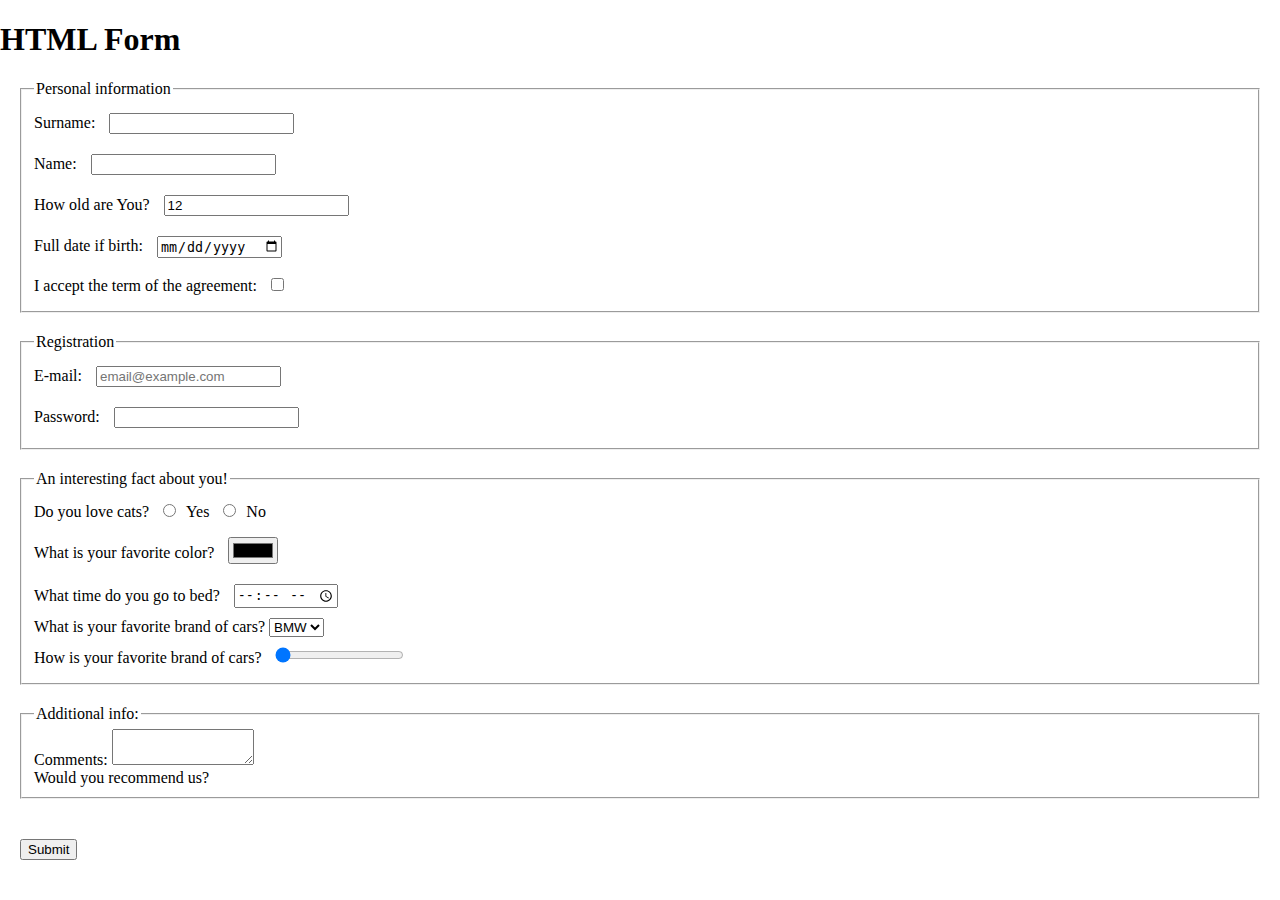
==== src/index.html @ 2f0da71f "2 saved" ====
<!doctype html>
<html lang="en">
  <head>
    <meta charset="UTF-8">
    <meta
      name="viewport"
      content="width=device-width, user-scalable=no, initial-scale=1.0, maximum-scale=1.0, minimum-scale=1.0"
    >
    <meta http-equiv="X-UA-Compatible" content="ie=edge">
    <title>HTML Form</title>
    <link rel="stylesheet" href="./style.css">
  </head>
  <body>
    <h1>HTML Form</h1>

    <form action="https://mate-academy-form-lesson.herokuapp.com/create-application">
      
      <fieldset class="personal-info">
        <legend>Personal information</legend>
        <label for="surname">Surname: <input type="text" autocomplete="disable" name="surname" id="surname"></label>
        <label for="name1">Name: <input type="text" name="name1" autocomplete="disable"  id="name1"></label> 
        <label for=""numb>How old are You? <input type="number" value="12" max="" name="num" id="numb"></label> 
        <label for="date1">Full date if birth: <input type="date" name="date" id="date1"></label> 
        <label for="agree1">I accept the term of the agreement: <input type="checkbox" name="agree" id="egree1"></label> 
      </fieldset>

      <fieldset class="registration-info">
        <legend>Registration</legend>
        <label for="e-mail">E-mail: <input type="email" name="" id="e-mail" placeholder="email@example.com"></label> 
        <label for="paasword1"> Password: <input type="password" name="paasword" id="paasword1"></label>
      </fieldset>

      <fieldset class="interesting-info">
        <legend>An interesting fact about you!</legend>
        <label for="interesting">Do you love cats?
          <input type="radio" name="interesting" id="interesting">Yes
          <input type="radio" name="interesting" id="interesting">No
        </label>
        <label for="color1">What is your favorite color? <input type="color" name="color1" id="color1"></label>
        <label for="dateTime1">What time do you go to bed? <input type="time" name="dateTime" id="dateTime1"></label>
        <label for="car">What is your favorite brand of cars? <select name="car" id="car">
          <option value="" disabled required> </option>
          <option value="BMW">BMW</option>
          <option value="Audi">Audi</option>
          <option value="Lada">Lada</option>
        </select> </label>
        <label for="">How is your favorite brand of cars? <input type="range" value="0" name="range" id="range"></label>
      </fieldset>


      
      <fieldset class="additional-info">
        <legend>Additional info:</legend>
        <label for="comments">Comments: <textarea name="textarea" id="textarea" cols="15" rows="2"></textarea></label>
        <label for="recommend">Would you recommend us? </label>
      </fieldset>

      

      <button type="submit" onsubmit="onSubmit()">Submit</button>
    </form>

    <script type="text/javascript" src="./main.js"></script>
  </body>
</html>
---- src/style.css ----
/* styles go here */
body { 
  margin: 0;
  padding: 0;
  box-sizing: border-box;
}

fieldset {
  margin: 20px;
}

label {
  display: block;
}

input {
  margin: 10px;
}

button {
  margin: 20px;
}
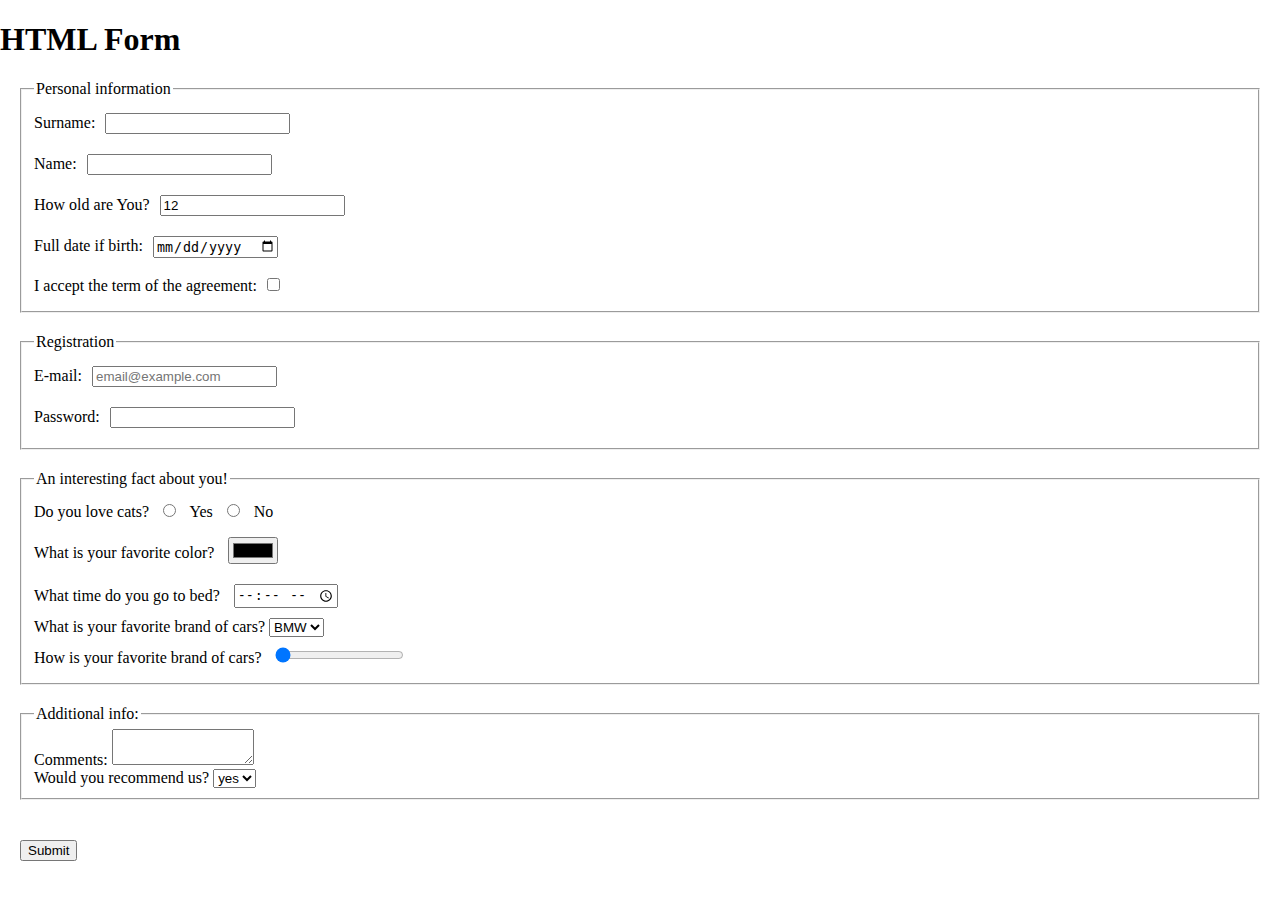
==== commit dcf68c4c: "saved 3 dev" ====
--- a/src/index.html
+++ b/src/index.html
@@ -12,54 +12,110 @@
   </head>
   <body>
     <h1>HTML Form</h1>
-
     <form action="https://mate-academy-form-lesson.herokuapp.com/create-application">
-      
       <fieldset class="personal-info">
         <legend>Personal information</legend>
-        <label for="surname">Surname: <input type="text" autocomplete="disable" name="surname" id="surname"></label>
-        <label for="name1">Name: <input type="text" name="name1" autocomplete="disable"  id="name1"></label> 
-        <label for=""numb>How old are You? <input type="number" value="12" max="" name="num" id="numb"></label> 
-        <label for="date1">Full date if birth: <input type="date" name="date" id="date1"></label> 
-        <label for="agree1">I accept the term of the agreement: <input type="checkbox" name="agree" id="egree1"></label> 
+        <label for="surname">Surname:<input
+           type="text"
+           autocomplete="disable"
+           name="surname1"
+           id="surname">
+        </label>
+        <label for="name1">Name:<input
+          type="text"
+          name="name1"
+          autocomplete="disable"
+          id="name1">
+        </label>
+        <label for="numb">How old are You?<input
+          type="number"
+          value="12"
+          name="num"
+
+          id="numb">
+        </label>
+        <label for="date1">Full date if birth:<input
+          type="date"
+          name="date"
+          id="date1">
+        </label>
+        <label for="agree1">I accept the term of the agreement:<input
+          type="checkbox"
+          name="agree"
+          id="agree1">
+        </label>
       </fieldset>
-
       <fieldset class="registration-info">
         <legend>Registration</legend>
-        <label for="e-mail">E-mail: <input type="email" name="" id="e-mail" placeholder="email@example.com"></label> 
-        <label for="paasword1"> Password: <input type="password" name="paasword" id="paasword1"></label>
+        <label for="e-mail">E-mail:<input
+          type="email"
+          id="e-mail"
+          placeholder="email@example.com">
+        </label>
+        <label for="paasword1"> Password:<input
+          type="password"
+          name="paasword"
+          id="paasword1">
+        </label>
       </fieldset>
-
       <fieldset class="interesting-info">
         <legend>An interesting fact about you!</legend>
-        <label for="interesting">Do you love cats?
-          <input type="radio" name="interesting" id="interesting">Yes
-          <input type="radio" name="interesting" id="interesting">No
+        <label for="interesting1">Do you love cats?
+          <input
+          type="radio"
+          name="interesting"
+          id="interesting1">
+          Yes
+          <input
+          type="radio"
+          name="interesting">
+          No
         </label>
-        <label for="color1">What is your favorite color? <input type="color" name="color1" id="color1"></label>
-        <label for="dateTime1">What time do you go to bed? <input type="time" name="dateTime" id="dateTime1"></label>
-        <label for="car">What is your favorite brand of cars? <select name="car" id="car">
-          <option value="" disabled required> </option>
-          <option value="BMW">BMW</option>
-          <option value="Audi">Audi</option>
-          <option value="Lada">Lada</option>
-        </select> </label>
-        <label for="">How is your favorite brand of cars? <input type="range" value="0" name="range" id="range"></label>
+        <label for="color1">What is your favorite color? <input
+          type="color"
+          name="color1"
+          id="color1">
+        </label>
+        <label for="dateTime1">What time do you go to bed? <input type="time"
+          name="dateTime"
+          id="dateTime1">
+        </label>
+        <label for="car">What is your favorite brand of cars?
+          <select
+            name="car"
+            id="car">
+            <option disabled required> </option>
+            <option value="BMW">BMW</option>
+            <option value="Audi">Audi</option>
+            <option value="Lada">Lada</option>
+          </select>
+        </label>
+        <label for="range">How is your favorite brand of cars? <input
+          type="range"
+          value="0"
+          name="range"
+          id="range">
+        </label>
       </fieldset>
-
-
-      
       <fieldset class="additional-info">
         <legend>Additional info:</legend>
-        <label for="comments">Comments: <textarea name="textarea" id="textarea" cols="15" rows="2"></textarea></label>
-        <label for="recommend">Would you recommend us? </label>
+        <label for="textarea">Comments:
+          <textarea
+            name="textarea"
+            id="textarea"
+            cols="15"
+            rows="2">
+          </textarea>
+        </label>
+        <label for="agree">Would you recommend us?
+          <select name="arg" id="agree">
+            <option value="yes">yes</option>
+            <option value="no">no</option>
+          </select>
+        </label>
       </fieldset>
-
-      
-
       <button type="submit" onsubmit="onSubmit()">Submit</button>
     </form>
-
     <script type="text/javascript" src="./main.js"></script>
   </body>
 </html>
--- a/src/style.css
+++ b/src/style.css
@@ -1,5 +1,4 @@
-/* styles go here */
-body { 
+body {
   margin: 0;
   padding: 0;
   box-sizing: border-box;
@@ -19,4 +18,4 @@
 
 button {
   margin: 20px;
-}+}
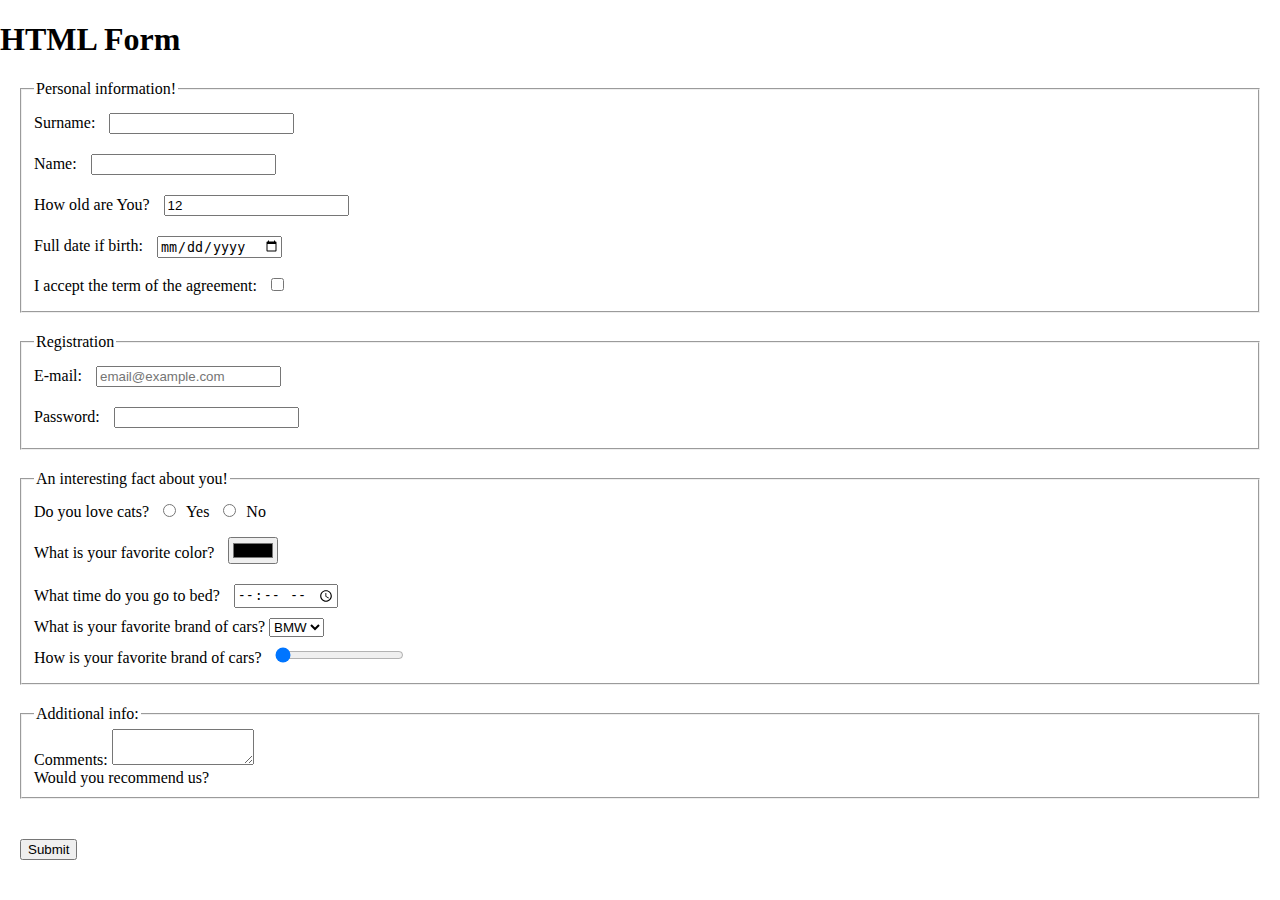
==== commit 2a7e13fd: "saved 4 master" ====
--- a/src/index.html
+++ b/src/index.html
@@ -12,110 +12,52 @@
   </head>
   <body>
     <h1>HTML Form</h1>
+
     <form action="https://mate-academy-form-lesson.herokuapp.com/create-application">
+      
       <fieldset class="personal-info">
-        <legend>Personal information</legend>
-        <label for="surname">Surname:<input
-           type="text"
-           autocomplete="disable"
-           name="surname1"
-           id="surname">
-        </label>
-        <label for="name1">Name:<input
-          type="text"
-          name="name1"
-          autocomplete="disable"
-          id="name1">
-        </label>
-        <label for="numb">How old are You?<input
-          type="number"
-          value="12"
-          name="num"
+        <legend>Personal information!</legend>
+        <label for="surname">Surname: <input type="text" autocomplete="disable" name="surname" id="surname"></label>
+        <label for="name1">Name: <input type="text" name="name1" autocomplete="disable"  id="name1"></label> 
+        <label for=""numb>How old are You? <input type="number" value="12" max="" name="num" id="numb"></label> 
+        <label for="date1">Full date if birth: <input type="date" name="date" id="date1"></label> 
+        <label for="agree1">I accept the term of the agreement: <input type="checkbox" name="agree" id="egree1"></label> 
+      </fieldset>
 
-          id="numb">
-        </label>
-        <label for="date1">Full date if birth:<input
-          type="date"
-          name="date"
-          id="date1">
-        </label>
-        <label for="agree1">I accept the term of the agreement:<input
-          type="checkbox"
-          name="agree"
-          id="agree1">
-        </label>
-      </fieldset>
       <fieldset class="registration-info">
         <legend>Registration</legend>
-        <label for="e-mail">E-mail:<input
-          type="email"
-          id="e-mail"
-          placeholder="email@example.com">
-        </label>
-        <label for="paasword1"> Password:<input
-          type="password"
-          name="paasword"
-          id="paasword1">
-        </label>
+        <label for="e-mail">E-mail: <input type="email" name="" id="e-mail" placeholder="email@example.com"></label> 
+        <label for="paasword1"> Password: <input type="password" name="paasword" id="paasword1"></label>
       </fieldset>
+
       <fieldset class="interesting-info">
         <legend>An interesting fact about you!</legend>
-        <label for="interesting1">Do you love cats?
-          <input
-          type="radio"
-          name="interesting"
-          id="interesting1">
-          Yes
-          <input
-          type="radio"
-          name="interesting">
-          No
+        <label for="interesting">Do you love cats?
+          <input type="radio" name="interesting" id="interesting">Yes
+          <input type="radio" name="interesting" id="interesting">No
         </label>
-        <label for="color1">What is your favorite color? <input
-          type="color"
-          name="color1"
-          id="color1">
-        </label>
-        <label for="dateTime1">What time do you go to bed? <input type="time"
-          name="dateTime"
-          id="dateTime1">
-        </label>
-        <label for="car">What is your favorite brand of cars?
-          <select
-            name="car"
-            id="car">
-            <option disabled required> </option>
-            <option value="BMW">BMW</option>
-            <option value="Audi">Audi</option>
-            <option value="Lada">Lada</option>
-          </select>
-        </label>
-        <label for="range">How is your favorite brand of cars? <input
-          type="range"
-          value="0"
-          name="range"
-          id="range">
-        </label>
+        <label for="color1">What is your favorite color? <input type="color" name="color1" id="color1"></label>
+        <label for="dateTime1">What time do you go to bed? <input type="time" name="dateTime" id="dateTime1"></label>
+        <label for="car">What is your favorite brand of cars? <select name="car" id="car">
+          <option value="" disabled required> </option>
+          <option value="BMW">BMW</option>
+          <option value="Audi">Audi</option>
+          <option value="Lada">Lada</option>
+        </select> </label>
+        <label for="">How is your favorite brand of cars? <input type="range" value="0" name="range" id="range"></label>
       </fieldset>
+
       <fieldset class="additional-info">
         <legend>Additional info:</legend>
-        <label for="textarea">Comments:
-          <textarea
-            name="textarea"
-            id="textarea"
-            cols="15"
-            rows="2">
-          </textarea>
-        </label>
-        <label for="agree">Would you recommend us?
-          <select name="arg" id="agree">
-            <option value="yes">yes</option>
-            <option value="no">no</option>
-          </select>
-        </label>
+        <label for="comments">Comments: <textarea name="textarea" id="textarea" cols="15" rows="2"></textarea></label>
+        <label for="recommend">Would you recommend us? </label>
       </fieldset>
+
+      
+
       <button type="submit" onsubmit="onSubmit()">Submit</button>
     </form>
+
     <script type="text/javascript" src="./main.js"></script>
   </body>
 </html>
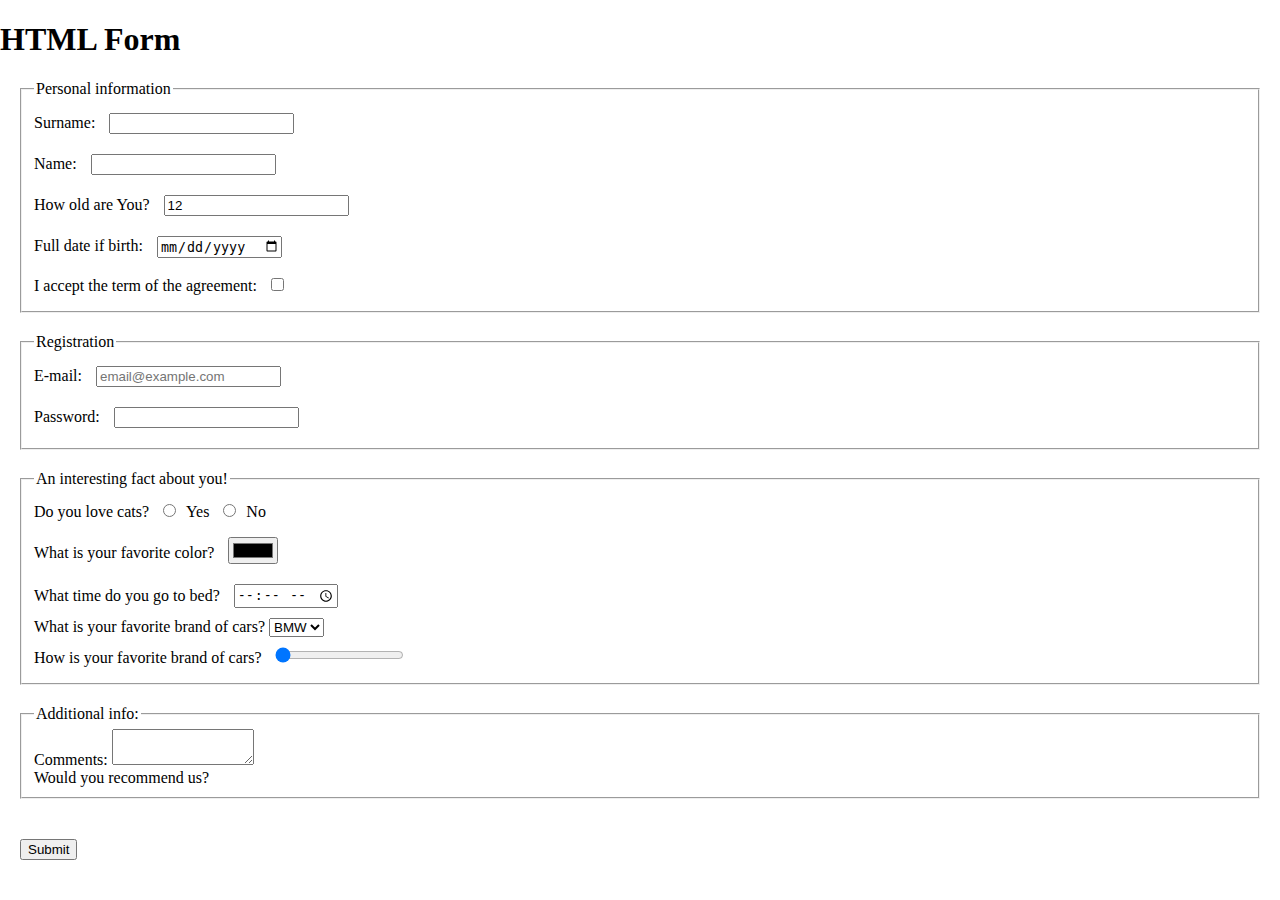
==== commit 3829821c: "saved 5 master" ====
--- a/src/index.html
+++ b/src/index.html
@@ -12,24 +12,20 @@
   </head>
   <body>
     <h1>HTML Form</h1>
-
     <form action="https://mate-academy-form-lesson.herokuapp.com/create-application">
-      
       <fieldset class="personal-info">
-        <legend>Personal information!</legend>
+        <legend>Personal information</legend>
         <label for="surname">Surname: <input type="text" autocomplete="disable" name="surname" id="surname"></label>
         <label for="name1">Name: <input type="text" name="name1" autocomplete="disable"  id="name1"></label> 
         <label for=""numb>How old are You? <input type="number" value="12" max="" name="num" id="numb"></label> 
         <label for="date1">Full date if birth: <input type="date" name="date" id="date1"></label> 
         <label for="agree1">I accept the term of the agreement: <input type="checkbox" name="agree" id="egree1"></label> 
       </fieldset>
-
       <fieldset class="registration-info">
         <legend>Registration</legend>
         <label for="e-mail">E-mail: <input type="email" name="" id="e-mail" placeholder="email@example.com"></label> 
         <label for="paasword1"> Password: <input type="password" name="paasword" id="paasword1"></label>
       </fieldset>
-
       <fieldset class="interesting-info">
         <legend>An interesting fact about you!</legend>
         <label for="interesting">Do you love cats?
@@ -46,18 +42,13 @@
         </select> </label>
         <label for="">How is your favorite brand of cars? <input type="range" value="0" name="range" id="range"></label>
       </fieldset>
-
       <fieldset class="additional-info">
         <legend>Additional info:</legend>
         <label for="comments">Comments: <textarea name="textarea" id="textarea" cols="15" rows="2"></textarea></label>
         <label for="recommend">Would you recommend us? </label>
       </fieldset>
-
-      
-
       <button type="submit" onsubmit="onSubmit()">Submit</button>
     </form>
-
     <script type="text/javascript" src="./main.js"></script>
   </body>
 </html>
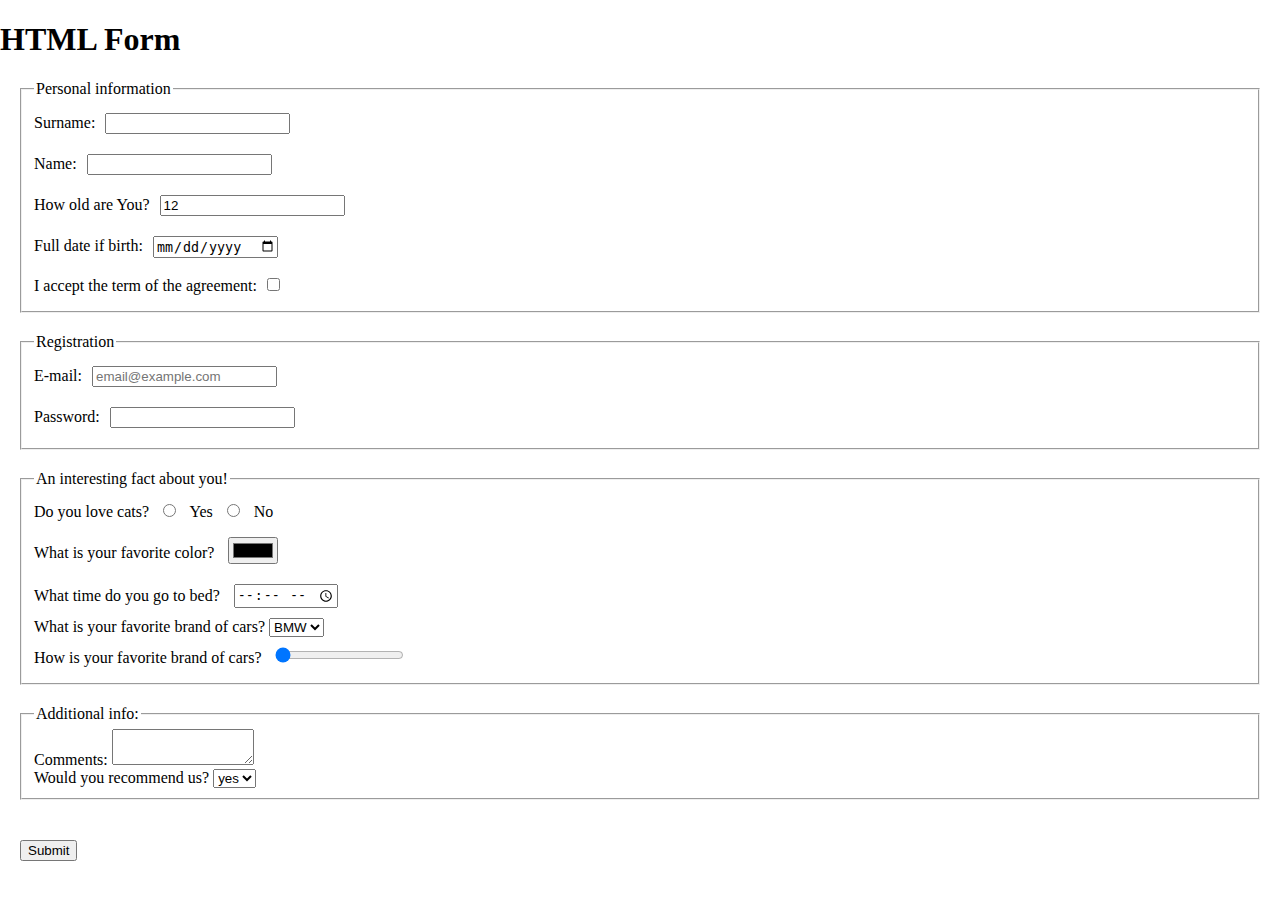
==== commit c3900a71: "saved 8 css html" ====
--- a/src/index.html
+++ b/src/index.html
@@ -15,37 +15,104 @@
     <form action="https://mate-academy-form-lesson.herokuapp.com/create-application">
       <fieldset class="personal-info">
         <legend>Personal information</legend>
-        <label for="surname">Surname: <input type="text" autocomplete="disable" name="surname" id="surname"></label>
-        <label for="name1">Name: <input type="text" name="name1" autocomplete="disable"  id="name1"></label> 
-        <label for=""numb>How old are You? <input type="number" value="12" max="" name="num" id="numb"></label> 
-        <label for="date1">Full date if birth: <input type="date" name="date" id="date1"></label> 
-        <label for="agree1">I accept the term of the agreement: <input type="checkbox" name="agree" id="egree1"></label> 
+        <label for="surname">Surname:<input
+           type="text"
+           autocomplete="disable"
+           name="surname1"
+           id="surname">
+        </label>
+        <label for="name1">Name:<input
+          type="text"
+          name="name1"
+          autocomplete="disable"
+          id="name1">
+        </label>
+        <label for="numb">How old are You?<input
+          type="number"
+          value="12"
+          name="num"
+
+          id="numb">
+        </label>
+        <label for="date1">Full date if birth:<input
+          type="date"
+          name="date"
+          id="date1">
+        </label>
+        <label for="agree1">I accept the term of the agreement:<input
+          type="checkbox"
+          name="agree"
+          id="agree1">
+        </label>
       </fieldset>
       <fieldset class="registration-info">
         <legend>Registration</legend>
-        <label for="e-mail">E-mail: <input type="email" name="" id="e-mail" placeholder="email@example.com"></label> 
-        <label for="paasword1"> Password: <input type="password" name="paasword" id="paasword1"></label>
+        <label for="e-mail">E-mail:<input
+          type="email"
+          id="e-mail"
+          placeholder="email@example.com">
+        </label>
+        <label for="paasword1"> Password:<input
+          type="password"
+          name="paasword"
+          id="paasword1">
+        </label>
       </fieldset>
       <fieldset class="interesting-info">
         <legend>An interesting fact about you!</legend>
-        <label for="interesting">Do you love cats?
-          <input type="radio" name="interesting" id="interesting">Yes
-          <input type="radio" name="interesting" id="interesting">No
+        <label for="interesting1">Do you love cats?
+          <input
+          type="radio"
+          name="interesting"
+          id="interesting1">
+          Yes
+          <input
+          type="radio"
+          name="interesting">
+          No
         </label>
-        <label for="color1">What is your favorite color? <input type="color" name="color1" id="color1"></label>
-        <label for="dateTime1">What time do you go to bed? <input type="time" name="dateTime" id="dateTime1"></label>
-        <label for="car">What is your favorite brand of cars? <select name="car" id="car">
-          <option value="" disabled required> </option>
-          <option value="BMW">BMW</option>
-          <option value="Audi">Audi</option>
-          <option value="Lada">Lada</option>
-        </select> </label>
-        <label for="">How is your favorite brand of cars? <input type="range" value="0" name="range" id="range"></label>
+        <label for="color1">What is your favorite color? <input
+          type="color"
+          name="color1"
+          id="color1">
+        </label>
+        <label for="dateTime1">What time do you go to bed? <input type="time"
+          name="dateTime"
+          id="dateTime1">
+        </label>
+        <label for="car">What is your favorite brand of cars?
+          <select
+            name="car"
+            id="car">
+            <option disabled required> </option>
+            <option value="BMW">BMW</option>
+            <option value="Audi">Audi</option>
+            <option value="Lada">Lada</option>
+          </select>
+        </label>
+        <label for="range">How is your favorite brand of cars? <input
+          type="range"
+          value="0"
+          name="range"
+          id="range">
+        </label>
       </fieldset>
       <fieldset class="additional-info">
         <legend>Additional info:</legend>
-        <label for="comments">Comments: <textarea name="textarea" id="textarea" cols="15" rows="2"></textarea></label>
-        <label for="recommend">Would you recommend us? </label>
+        <label for="textarea">Comments:
+          <textarea
+            name="textarea"
+            id="textarea"
+            cols="15"
+            rows="2">
+          </textarea>
+        </label>
+        <label for="agree">Would you recommend us?
+          <select name="arg" id="agree">
+            <option value="yes">yes</option>
+            <option value="no">no</option>
+          </select>
+        </label>
       </fieldset>
       <button type="submit" onsubmit="onSubmit()">Submit</button>
     </form>
--- a/src/style.css
+++ b/src/style.css
@@ -1,3 +1,4 @@
+/* styles go here */
 body {
   margin: 0;
   padding: 0;
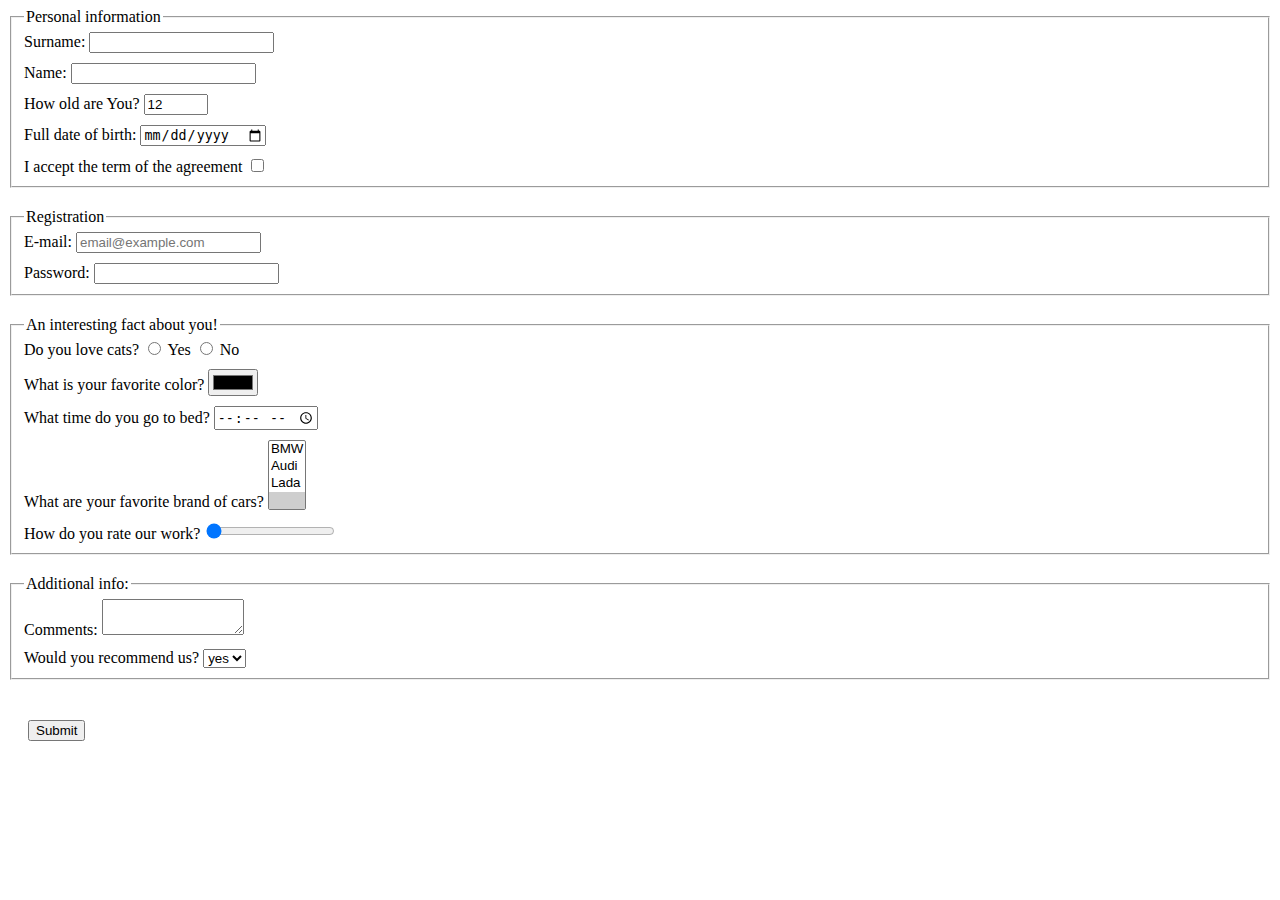
==== commit 525d84f3: "last saved" ====
--- a/src/index.html
+++ b/src/index.html
@@ -12,94 +12,120 @@
   </head>
   <body>
     <h1>HTML Form</h1>
-    <form action="https://mate-academy-form-lesson.herokuapp.com/create-application">
+    <form action="https://mate-academy-form-lesson.herokuapp.com/create-application" method="post">
       <fieldset class="personal-info">
         <legend>Personal information</legend>
-        <label for="surname">Surname:<input
-           type="text"
-           autocomplete="disable"
-           name="surname1"
-           id="surname">
+        <label for="surname">
+          Surname:
+          <input
+            type="text"
+            autocomplete="disable"
+            name="surname"
+            id="surname">
         </label>
-        <label for="name1">Name:<input
-          type="text"
-          name="name1"
-          autocomplete="disable"
-          id="name1">
+        <label for="name">
+          Name:
+          <input
+            type="text"
+            name="name"
+            autocomplete="disable"
+            id="name">
         </label>
-        <label for="numb">How old are You?<input
-          type="number"
-          value="12"
-          name="num"
-
-          id="numb">
+        <label for="numb">
+          How old are You?
+          <input
+            type="number"
+            value="12"
+            max="100"
+            min="0"
+            name="num"
+            id="numb">
         </label>
-        <label for="date1">Full date if birth:<input
-          type="date"
-          name="date"
-          id="date1">
+        <label for="date">
+          Full date of birth:
+          <input
+            type="date"
+            name="date"
+            id="date">
         </label>
-        <label for="agree1">I accept the term of the agreement:<input
-          type="checkbox"
-          name="agree"
-          id="agree1">
+        <label for="agree">
+          I accept the term of the agreement
+          <input
+            type="checkbox"
+            name="agree"
+            id="agree">
         </label>
       </fieldset>
       <fieldset class="registration-info">
         <legend>Registration</legend>
-        <label for="e-mail">E-mail:<input
-          type="email"
-          id="e-mail"
-          placeholder="email@example.com">
+        <label for="e-mail">
+          E-mail:
+          <input
+            type="email"
+            id="e-mail"
+            placeholder="email@example.com">
         </label>
-        <label for="paasword1"> Password:<input
-          type="password"
-          name="paasword"
-          id="paasword1">
+        <label for="paasword">
+          Password:
+          <input
+            type="password"
+            name="paasword"
+            id="paasword">
         </label>
       </fieldset>
       <fieldset class="interesting-info">
         <legend>An interesting fact about you!</legend>
-        <label for="interesting1">Do you love cats?
+        <label for="interesting">
+          Do you love cats?
           <input
-          type="radio"
-          name="interesting"
-          id="interesting1">
+            type="radio"
+            name="interesting"
+            id="interesting">
           Yes
           <input
-          type="radio"
-          name="interesting">
+            type="radio"
+            name="interesting"
+            id="interesting">
           No
         </label>
-        <label for="color1">What is your favorite color? <input
-          type="color"
-          name="color1"
-          id="color1">
+        <label for="color">
+          What is your favorite color?
+          <input
+            type="color"
+            name="color"
+            id="color">
         </label>
-        <label for="dateTime1">What time do you go to bed? <input type="time"
-          name="dateTime"
-          id="dateTime1">
+        <label for="dateTime">
+          What time do you go to bed?
+          <input type="time"
+            name="dateTime"
+            id="dateTime">
         </label>
-        <label for="car">What is your favorite brand of cars?
+        <label for="car">
+          What are your favorite brand of cars?
           <select
             name="car"
+            size="4"
             id="car">
-            <option disabled required> </option>
             <option value="BMW">BMW</option>
             <option value="Audi">Audi</option>
             <option value="Lada">Lada</option>
+            <option disabled selected> </option>
           </select>
         </label>
-        <label for="range">How is your favorite brand of cars? <input
-          type="range"
-          value="0"
-          name="range"
-          id="range">
+        <label for="range">
+          How do you rate our work?
+          <input
+            type="range"
+            value="0"
+            name="range"
+            id="range">
         </label>
       </fieldset>
       <fieldset class="additional-info">
         <legend>Additional info:</legend>
-        <label for="textarea">Comments:
+        <label for="textarea">
+          Comments:
           <textarea
             name="textarea"
             id="textarea"
@@ -107,15 +133,23 @@
             rows="2">
           </textarea>
         </label>
-        <label for="agree">Would you recommend us?
-          <select name="arg" id="agree">
+        <label for="recomend">
+          Would you recommend us?
+          <select name="arg" id="recomend">
             <option value="yes">yes</option>
             <option value="no">no</option>
           </select>
         </label>
       </fieldset>
-      <button type="submit" onsubmit="onSubmit()">Submit</button>
+      <button
+        type="submit"
+        onsubmit="onSubmit()">
+        Submit
+      </button>
     </form>
-    <script type="text/javascript" src="./main.js"></script>
+    <script
+      type="text/javascript"
+      src="./main.js">
+    </script>
   </body>
 </html>
--- a/src/style.css
+++ b/src/style.css
@@ -1,21 +1,25 @@
 /* styles go here */
 body {
-  margin: 0;
-  padding: 0;
   box-sizing: border-box;
 }
 
+h1 {
+  display: none;
+}
+
 fieldset {
-  margin: 20px;
+  margin-bottom: 20px;
+  padding-bottom: 0;
 }
 
 label {
   display: block;
+  margin-bottom: 10px;
 }
 
-input {
-  margin: 10px;
-}
+/* last-child:input {
+  margin-bottom: 0;
+} */
 
 button {
   margin: 20px;
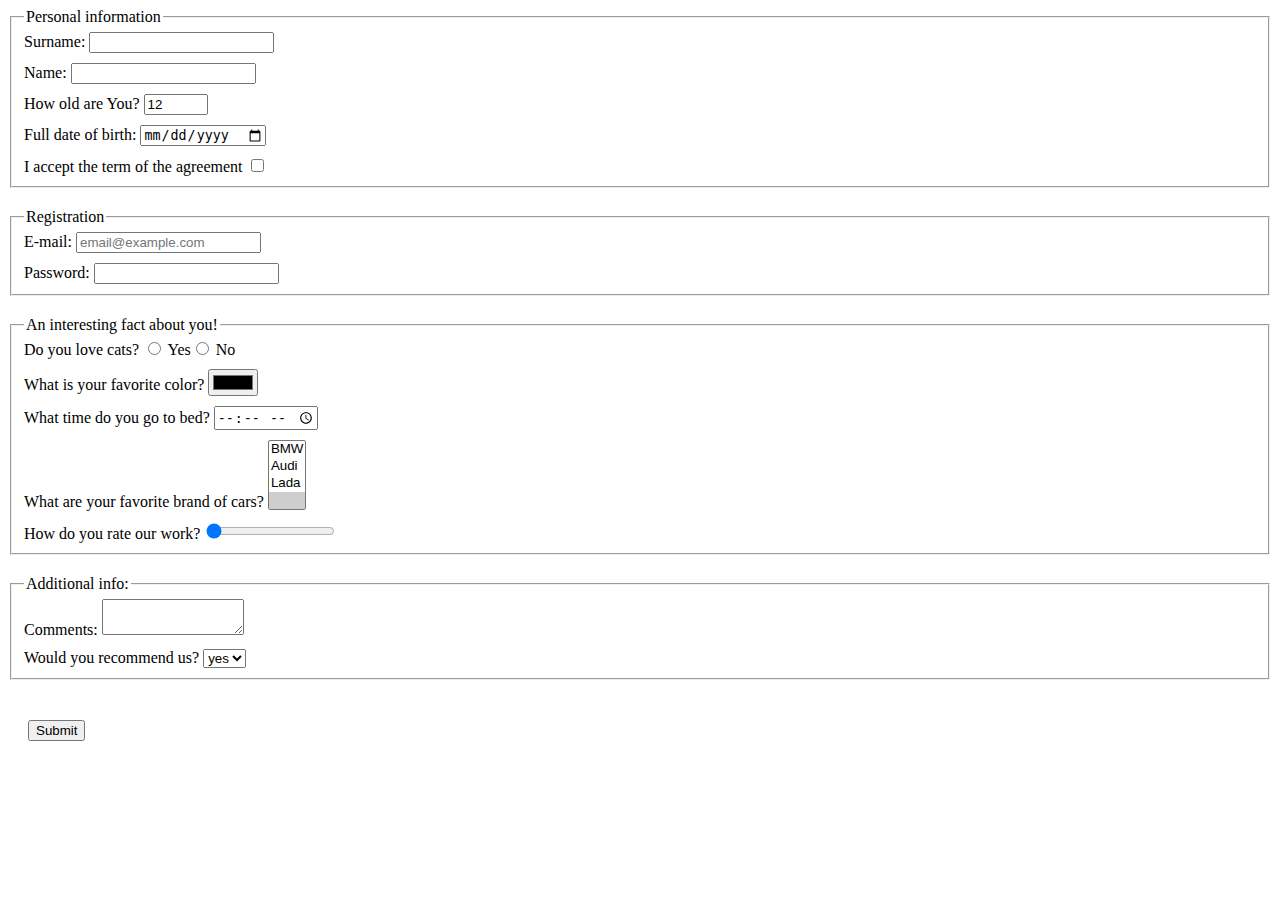
==== commit a5ac0fbb: "last Saved 15.09" ====
--- a/src/index.html
+++ b/src/index.html
@@ -75,19 +75,23 @@
       </fieldset>
       <fieldset class="interesting-info">
         <legend>An interesting fact about you!</legend>
-        <label for="interesting">
-          Do you love cats?
-          <input
-            type="radio"
-            name="interesting"
-            id="interesting">
-          Yes
-          <input
-            type="radio"
-            name="interesting"
-            id="interesting">
-          No
-        </label>
+        <div class="interesting-check">
+          <label for="interesting">
+            Do you love cats?
+            <input
+              type="radio"
+              name="interesting"
+              id="interesting">
+            Yes
+          </label>
+          <label for="not-interesting">
+            <input
+              type="radio"
+              name="interesting"
+              id="not-interesting">
+            No
+          </label>
+        </div>
         <label for="color">
           What is your favorite color?
           <input
--- a/src/style.css
+++ b/src/style.css
@@ -24,3 +24,7 @@
 button {
   margin: 20px;
 }
+
+.interesting-check {
+  display: flex;
+}
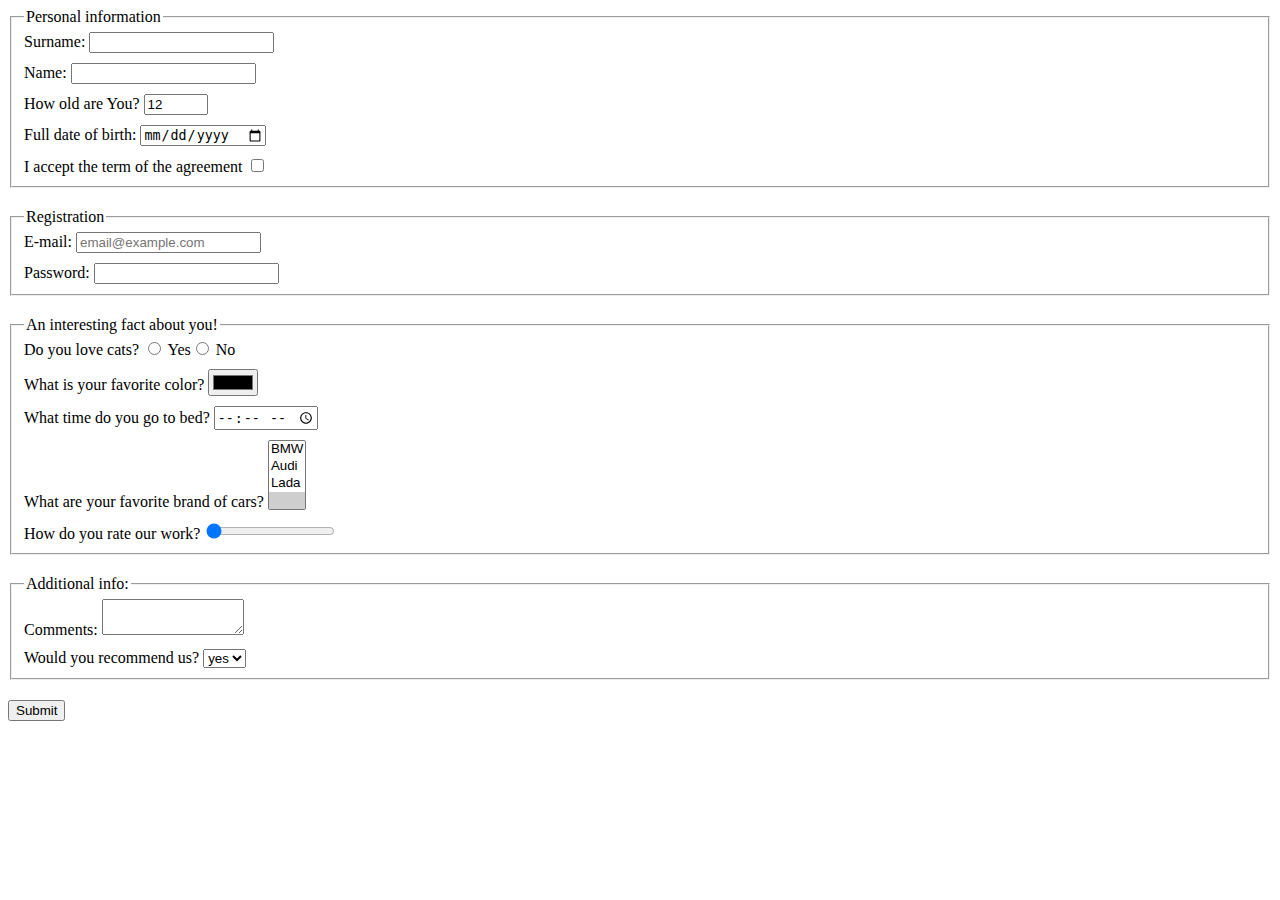
==== commit 82967852: "saved" ====
--- a/src/index.html
+++ b/src/index.html
@@ -11,7 +11,6 @@
     <link rel="stylesheet" href="./style.css">
   </head>
   <body>
-    <h1>HTML Form</h1>
     <form action="https://mate-academy-form-lesson.herokuapp.com/create-application" method="post">
       <fieldset class="personal-info">
         <legend>Personal information</legend>
@@ -19,9 +18,10 @@
           Surname:
           <input
             type="text"
-            autocomplete="disable"
+            autocomplete="off"
             name="surname"
-            id="surname">
+            id="surname"
+          >
         </label>
         <label for="name">
           Name:
@@ -29,7 +29,8 @@
             type="text"
             name="name"
             autocomplete="disable"
-            id="name">
+            id="name"
+          >
         </label>
         <label for="numb">
           How old are You?
@@ -39,38 +40,43 @@
             max="100"
             min="0"
             name="num"
-            id="numb">
+            id="numb"
+          >
         </label>
         <label for="date">
           Full date of birth:
           <input
             type="date"
             name="date"
-            id="date">
+            id="date"
+          >
         </label>
         <label for="agree">
           I accept the term of the agreement
           <input
             type="checkbox"
             name="agree"
-            id="agree">
+            id="agree"
+          >
         </label>
       </fieldset>
       <fieldset class="registration-info">
         <legend>Registration</legend>
-        <label for="e-mail">
+        <label for="email">
           E-mail:
           <input
             type="email"
-            id="e-mail"
-            placeholder="email@example.com">
+            id="email"
+            placeholder="email@example.com"
+          >
         </label>
         <label for="paasword">
           Password:
           <input
             type="password"
             name="paasword"
-            id="paasword">
+            id="paasword"
+          >
         </label>
       </fieldset>
       <fieldset class="interesting-info">
@@ -81,14 +87,16 @@
             <input
               type="radio"
               name="interesting"
-              id="interesting">
+              id="interesting"
+            >
             Yes
           </label>
           <label for="not-interesting">
             <input
               type="radio"
               name="interesting"
-              id="not-interesting">
+              id="not-interesting"
+            >
             No
           </label>
         </div>
@@ -97,13 +105,15 @@
           <input
             type="color"
             name="color"
-            id="color">
+            id="color"
+          >
         </label>
         <label for="dateTime">
           What time do you go to bed?
           <input type="time"
             name="dateTime"
-            id="dateTime">
+            id="dateTime"
+          >
         </label>
         <label for="car">
           What are your favorite brand of cars?
@@ -123,7 +133,8 @@
             type="range"
             value="0"
             name="range"
-            id="range">
+            id="range"
+          >
         </label>
       </fieldset>
       <fieldset class="additional-info">
@@ -134,7 +145,8 @@
             name="textarea"
             id="textarea"
             cols="15"
-            rows="2">
+            rows="2"
+          >
           </textarea>
         </label>
         <label for="recomend">
--- a/src/style.css
+++ b/src/style.css
@@ -1,10 +1,5 @@
-/* styles go here */
 body {
   box-sizing: border-box;
-}
-
-h1 {
-  display: none;
 }
 
 fieldset {
@@ -17,14 +12,6 @@
   margin-bottom: 10px;
 }
 
-/* last-child:input {
-  margin-bottom: 0;
-} */
-
-button {
-  margin: 20px;
-}
-
 .interesting-check {
   display: flex;
 }
